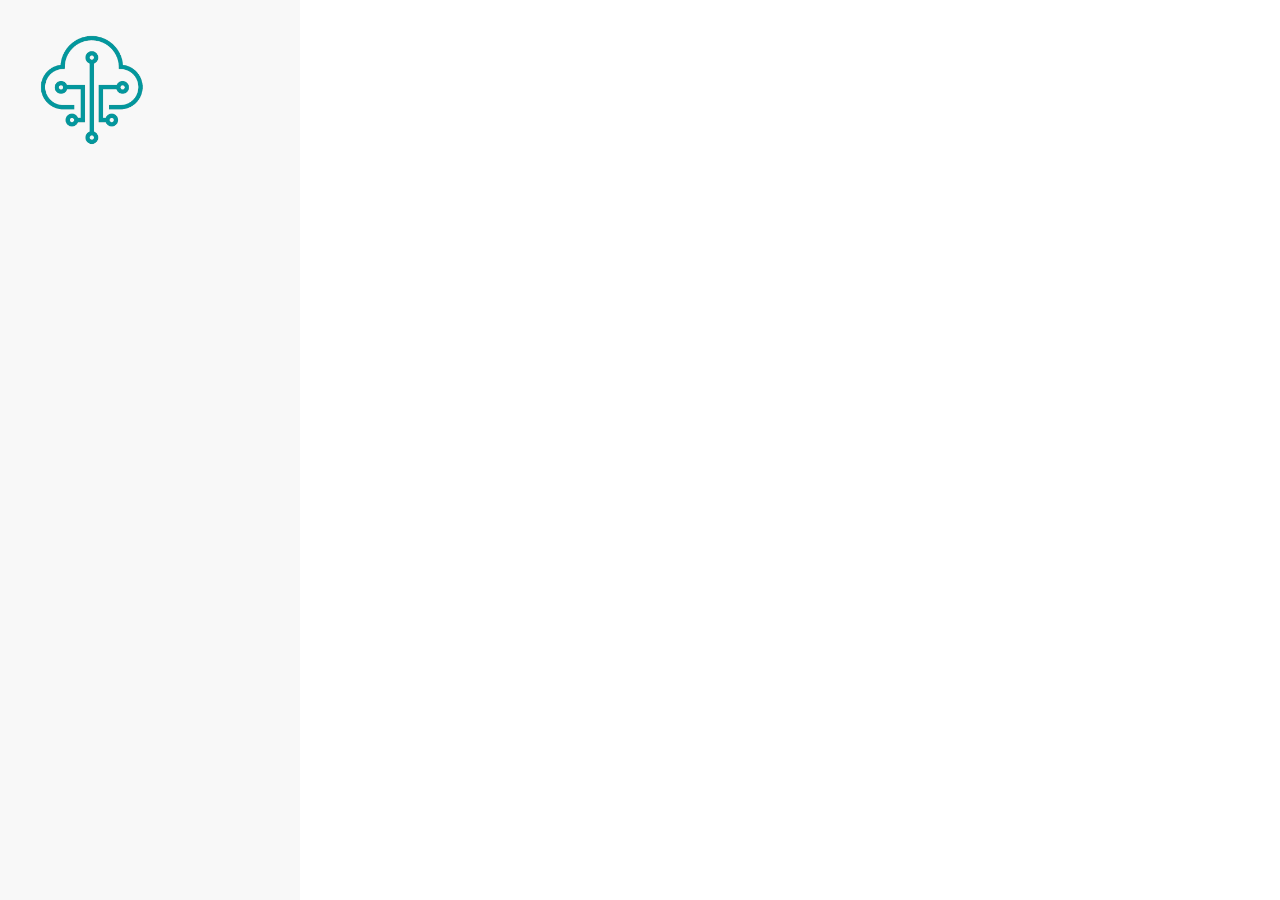
==== WEB2/index.html @ 7f974bdd "Pokoknya Gitu" ====
<!DOCTYPE html>
<html lang="en">
    <head>
        <meta charset="UTF-8">
        <meta name="viewport" content="width=device-width, initial-scale=1.0">
        <meta http-equiv="X-UA-Compatible" content="IE=edge">
        <title>FOMOgram</title>
        <link rel="stylesheet" href="stylesheet.css">
    </head>
    <body>
        <heading>
        <div class="sidebar">
            <a href="#" class="logo"><img src="FOMO/2.png" alt="Logo"></a>
            <div class="profile">
                <div class="profile-image">
                    <img src="" alt="">
                </div>
                <div class="name">
                    <h1></h1>
                    <img src="" alt="">
                </div>
            </div>
        </div>
        <div class="main-home"></div>
        </heading>
        
    </body>
</html>
---- WEB2/stylesheet.css ----
* {
    margin: 0;
    padding: 0;
    box-sizing: border-box;
    list-style: none;
    text-decoration: none;
    font-family: 'Caveat', cursive;
    font-family: 'Josefin Sans', sans-serif;
    font-family: 'Lato', sans-serif;
    font-family: 'Satisfy', cursive;
}

body {
  background: rgb(255, 255, 255);
}

:root {
  --gradient: linear-gradient(to right, red, orange );
}

.sidebar{
  position: fixed;
  width: 300px;
  height: 100vh;
  background-color: #f8f8f8;
  padding: 20px;
}

.main-home {
  position: absolute;
  width: calc(100% - 300px);
  min-height: 100vh;
  top: 0;
  left: 300px;
  background:#fff;
  border-radius: 1rem 0 0 1rem;
  z-index: 1000;
}

.logo img{
  width: 140px;
}
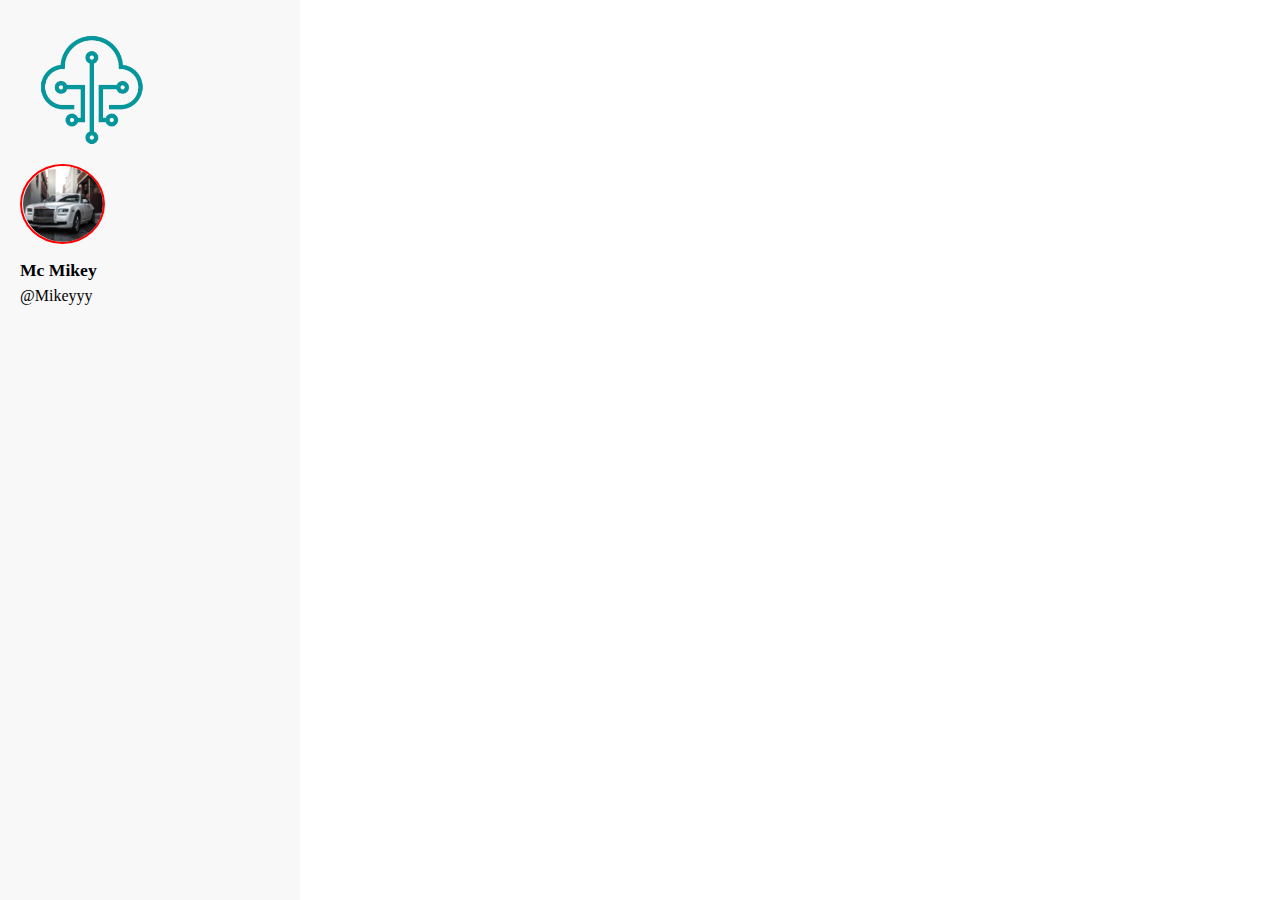
==== commit 1b2e5241: "Update Script and images" ====
--- a/WEB2/index.html
+++ b/WEB2/index.html
@@ -13,15 +13,18 @@
             <a href="#" class="logo"><img src="FOMO/2.png" alt="Logo"></a>
             <div class="profile">
                 <div class="profile-image">
+                    <img src="Photos/img1.jpg" alt="Car">
+                </div>
+                <div class="name">
+                    <h1>Mc Mikey</h1>
                     <img src="" alt="">
                 </div>
-                <div class="name">
-                    <h1></h1>
-                    <img src="" alt="">
-                </div>
+                <span>@Mikeyyy</span>
+        </div>
+        <div class="main-home">
             </div>
         </div>
-        <div class="main-home"></div>
+        </div>
         </heading>
         
     </body>
--- a/WEB2/stylesheet.css
+++ b/WEB2/stylesheet.css
@@ -40,3 +40,48 @@
 .logo img{
   width: 140px;
 }
+
+.profile {
+  : center;
+}
+.profile-image{
+  display: flex;
+  align-items: center;
+  justify-content: center;
+  width: 85px;
+  height: 80px;
+  border-radius: 50%;
+  border: 2px solid red;
+}
+
+.profile-image img{
+  width: 80px;
+  height: 76px;
+  object-fit: cover;
+  border-radius: 50%;
+  object-position: center;
+}
+
+.name {
+  display: flex;
+  align-items: center;
+  margin: 1rem 0 0.4rem;
+}
+
+.name h1{
+  font-size: 1.1rem;
+}
+
+.name img{
+  margin-left: 4px;
+  object-fit: contain;
+}
+
+.profile-image span{
+  font-size: 0.938rem;
+  font-weight: 400;
+}
+
+.about {
+
+}